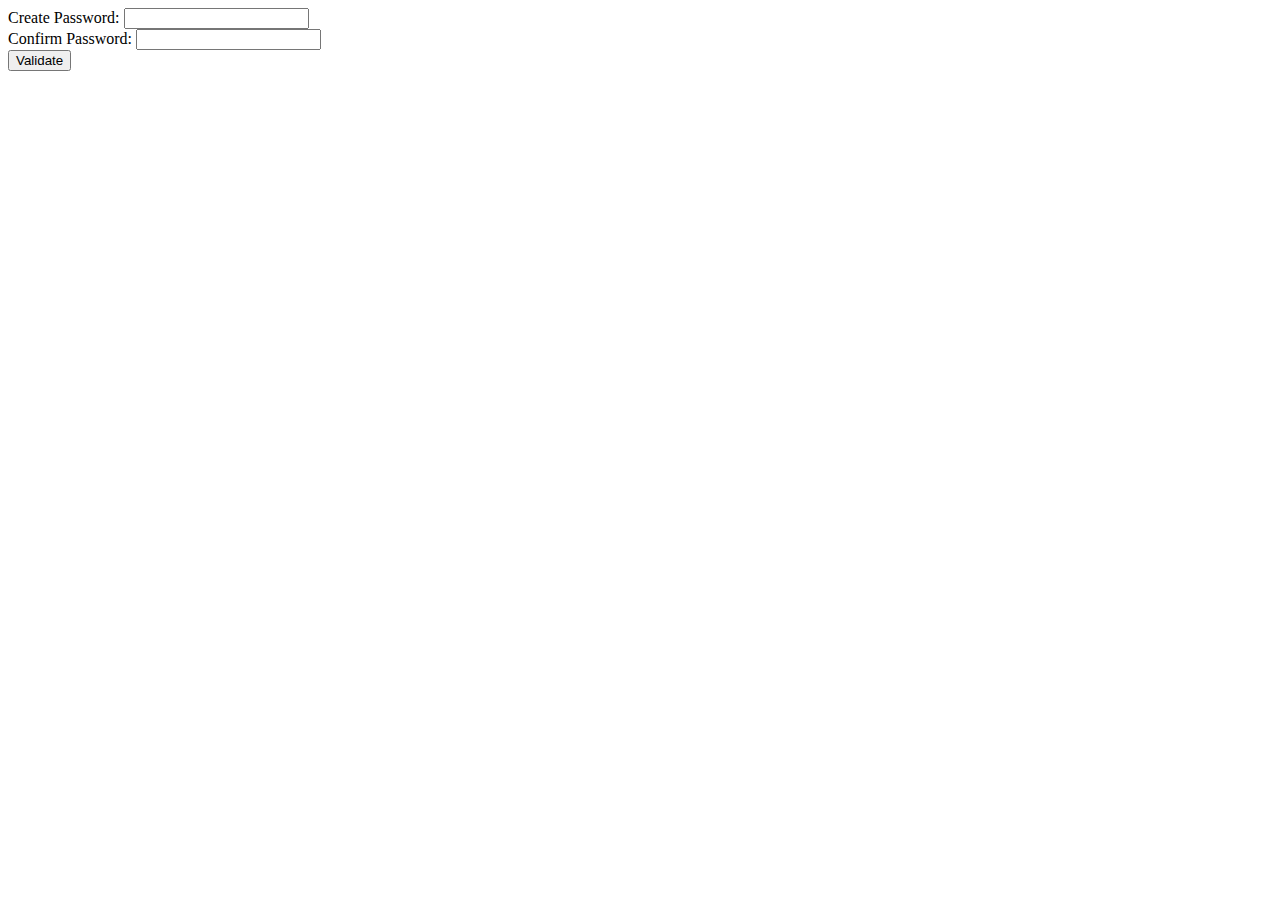
==== exercise1.html @ fc7828e3 "Created html and js for password validator" ====
<!DOCTYPE html>
<html>
<head>
  <script type = "text/javascript"
          src = "password.js">
  </script>
</head>

<body>

    Create Password:
    <input type="password" name="password" id="pass1">
    </br>
    Confirm Password:
    <input type="password" name="password" id="pass2">
    </br>
    <button value="Validate" onclick="validate()">Validate</button>

</body>

</html>
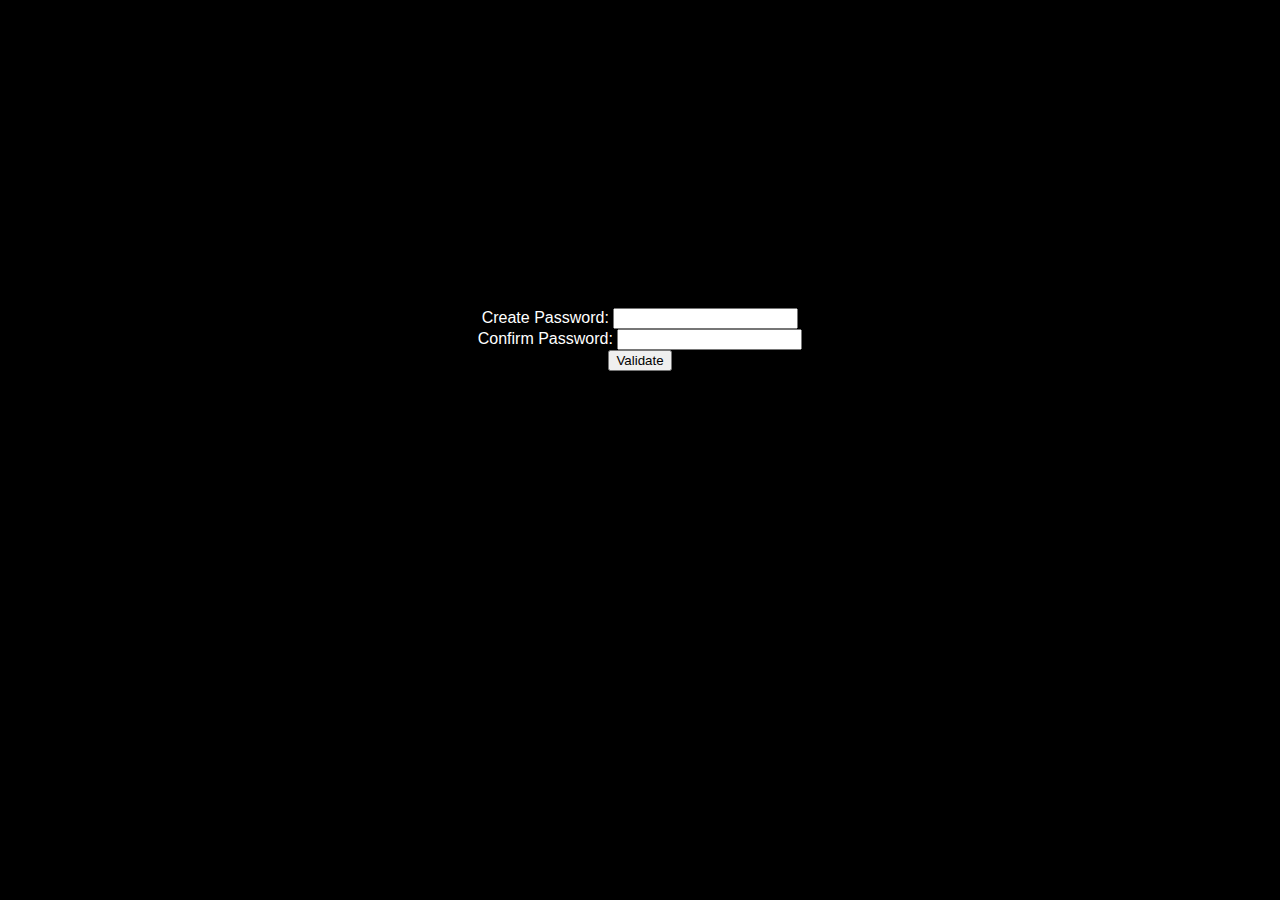
==== commit b4490a70: "Finished up exercise 4 and added an index.html with working links" ====
--- a/exercise1.html
+++ b/exercise1.html
@@ -1,13 +1,22 @@
 <!DOCTYPE html>
 <html>
 <head>
+  <style>
+    body {
+      padding-top: 300px;
+      background-color: black;
+      font-family: Arial;
+      color: white;
+    }
+  </style>
+
   <script type = "text/javascript"
           src = "password.js">
   </script>
 </head>
 
 <body>
-
+  <center>
     Create Password:
     <input type="password" name="password" id="pass1">
     </br>
@@ -15,7 +24,7 @@
     <input type="password" name="password" id="pass2">
     </br>
     <button value="Validate" onclick="validate()">Validate</button>
-
+  </center>
 </body>
 
 </html>
